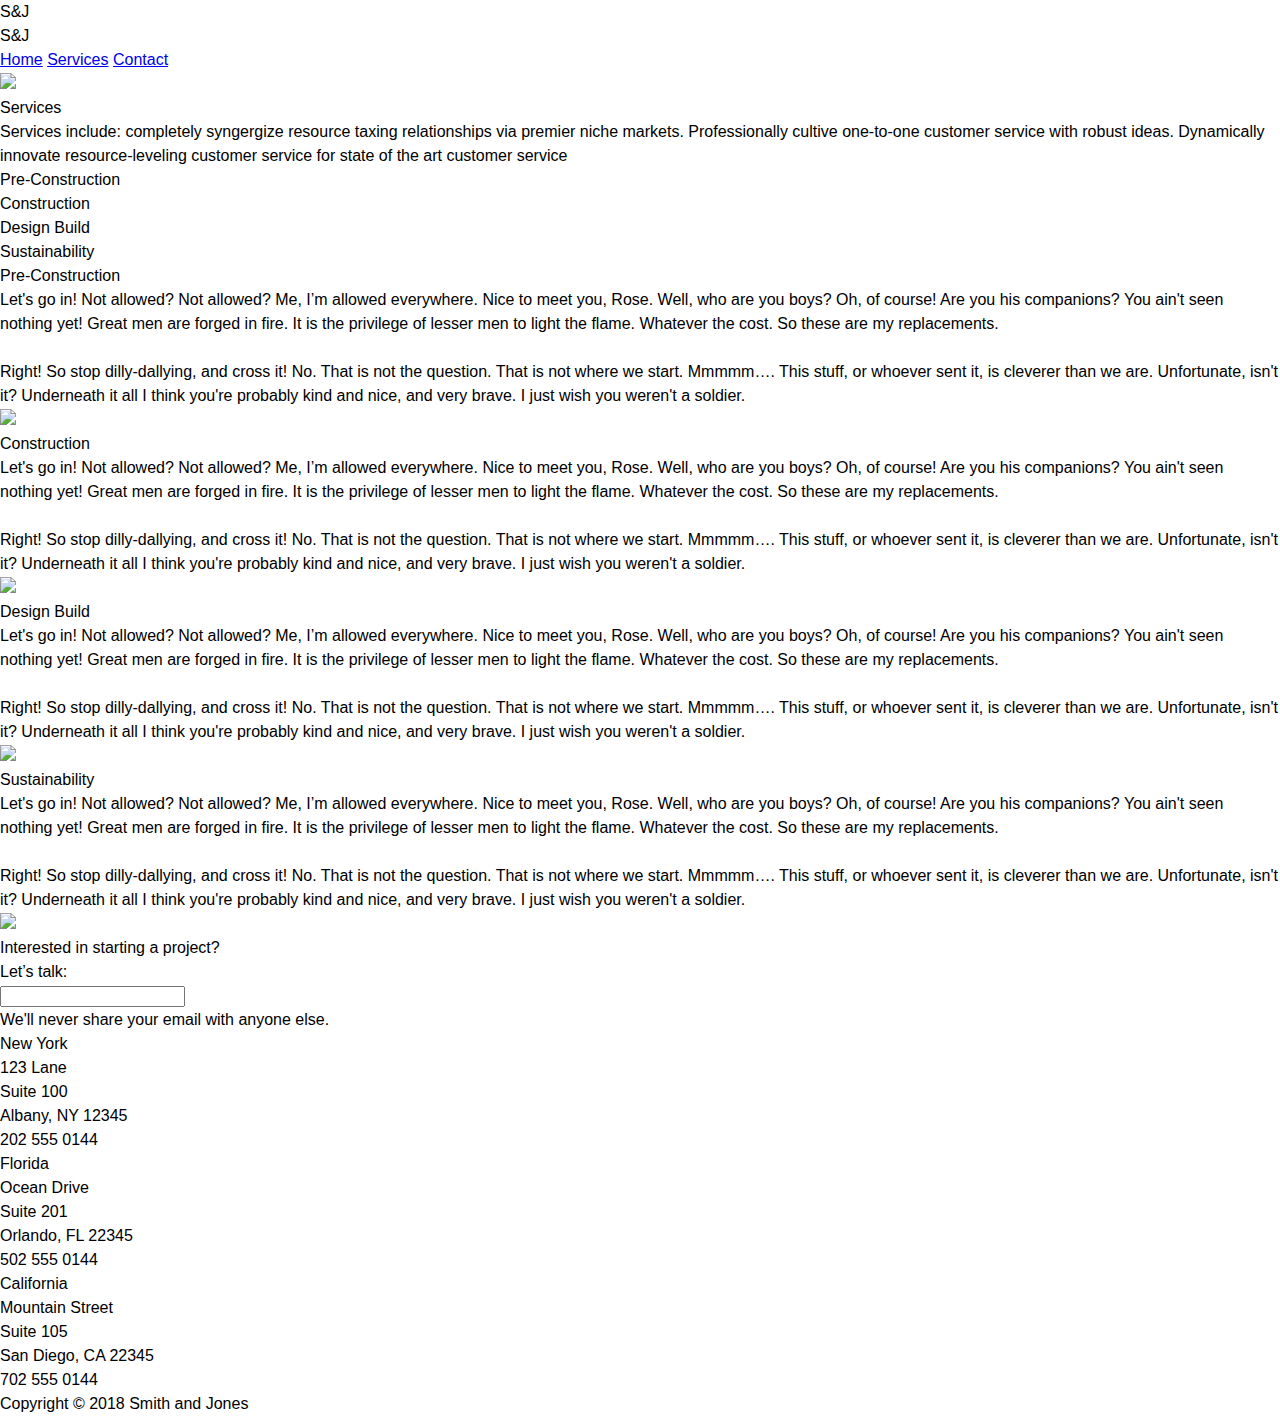
==== services.html @ ed90711a "services" ====
<!DOCTYPE html>
<html lang="en">

<head>
	<meta name="viewport" content="width=device-width, initial-scale=1.0">
	<meta charset="utf-8">
	<title>Services</title>
	<link href="https://fonts.googleapis.com/css?family=Roboto:400,700" rel="stylesheet">
	<link rel="stylesheet" href="css/index.css">
	<!--[if IE]>
		<script src="http://html5shiv.googlecode.com/svn/trunk/html5.js"></script>
	<![endif]-->
</head>

<body>
	<div class="main-container services">
		<nav class="navContainerClosed">
			<div class="navClosed">
				<p class="navLogo">S&J</p>
			</div>
			<div class="navIcon open"></div>
		</nav>

		<nav class="navContainerOpen hidden">
			<div class="navOpen">
				<nav class="navContainerClosed">
					<div class="navClosed">
						<p class="navLogo">S&J</p>
					</div>
					<div class="navIcon closed"></div>
				</nav>
				<div class="menu-items">
					<a href="/index.html" class="nav-item">Home</a>
					<a href="/services.html" class="nav-item">Services</a>
					<a href="#" class="nav-item">Contact</a>
				</div>
			</div>
		</nav>

		<header class="header-container">
			<img src="img/services/services-jumbotron.png" ;>
			<h1 class="services-header-txt">
				Services
			</h1>
		</header>

		<section class="services row">
			<div class="text-container">
				<p class="services-titlecard">Services include: completely syngergize resource taxing relationships via premier
					niche markets. Professionally cultive one-to-one customer service with robust ideas. Dynamically innovate
					resource-leveling customer service for state of the art customer service</p>
		</section>

		<section>
			<div class="tabs">
				<div data-tab="pre-construction" class="tab active-tab">
					<p>Pre-Construction</p>
				</div>
				<div data-tab="construction" class="tab">
					<p>Construction</p>
				</div>
				<div data-tab="design-build" class="tab">
					<p>Design Build</p>
				</div>
				<div data-tab="sustainability" class="tab">
					<p>Sustainability</p>
				</div>
			</div>
		</section>

		<section data-tab="pre-construction" class="row toggle">
			<div class="row-content">
				<div class="services-text-content">
					<h3>Pre-Construction</h3>
					<p>Let's go in! Not allowed? Not allowed? Me, I’m allowed everywhere. Nice to meet you, Rose. Well, who are
						you boys? Oh, of course! Are you his companions? You ain't seen nothing yet! Great men are forged in fire.
						It is the privilege of lesser men to light the flame. Whatever the cost. So these are my replacements. </p>
					<br>
					<p>Right! So stop dilly-dallying, and cross it! No. That is not the question. That is not where we start.
						Mmmmm…. This stuff, or whoever sent it, is cleverer than we are. Unfortunate, isn't it? Underneath it all I
						think you're probably kind and nice, and very brave. I just wish you weren't a soldier.</p>
				</div>
				<img class="services-img" src="/img/services/services-tab-pre-construction-img.png">
			</div>
		</section>
		<section data-tab="construction" class="row toggle hidden">
			<div class="row-content">
				<div class="services-text-content">
					<h3>Construction</h3>
					<p>Let's go in! Not allowed? Not allowed? Me, I’m allowed everywhere. Nice to meet you, Rose. Well, who are
						you boys? Oh, of course! Are you his companions? You ain't seen nothing yet! Great men are forged in fire.
						It is the privilege of lesser men to light the flame. Whatever the cost. So these are my replacements. </p>
					<br>
					<p>Right! So stop dilly-dallying, and cross it! No. That is not the question. That is not where we start.
						Mmmmm…. This stuff, or whoever sent it, is cleverer than we are. Unfortunate, isn't it? Underneath it all I
						think you're probably kind and nice, and very brave. I just wish you weren't a soldier.</p>
				</div>
				<img class="services-img" src="/img/services/services-tab-construction-img.png">
			</div>
		</section>
		<section data-tab="design-build" class="row toggle hidden">
			<div class="row-content">
				<div class="services-text-content">
					<h3>Design Build</h3>
					<p>Let's go in! Not allowed? Not allowed? Me, I’m allowed everywhere. Nice to meet you, Rose. Well, who are
						you boys? Oh, of course! Are you his companions? You ain't seen nothing yet! Great men are forged in fire.
						It is the privilege of lesser men to light the flame. Whatever the cost. So these are my replacements. </p>
					<br>
					<p>Right! So stop dilly-dallying, and cross it! No. That is not the question. That is not where we start.
						Mmmmm…. This stuff, or whoever sent it, is cleverer than we are. Unfortunate, isn't it? Underneath it all I
						think you're probably kind and nice, and very brave. I just wish you weren't a soldier.</p>
				</div>
				<img class="services-img" src="/img/services/services-tab-design-build-img.png">
			</div>
		</section>
		<section data-tab="sustainability" class="row toggle hidden">
			<div class="row-content">
				<div class="services-text-content">
					<h3>Sustainability</h3>
					<p>Let's go in! Not allowed? Not allowed? Me, I’m allowed everywhere. Nice to meet you, Rose. Well, who are
						you boys? Oh, of course! Are you his companions? You ain't seen nothing yet! Great men are forged in fire.
						It is the privilege of lesser men to light the flame. Whatever the cost. So these are my replacements. </p>
					<br>
					<p>Right! So stop dilly-dallying, and cross it! No. That is not the question. That is not where we start.
						Mmmmm…. This stuff, or whoever sent it, is cleverer than we are. Unfortunate, isn't it? Underneath it all I
						think you're probably kind and nice, and very brave. I just wish you weren't a soldier.</p>
				</div>
				<img class="services-img" src="/img/services/services-tab-sustainability-img.png">
			</div>
		</section>
		<footer class="footer-container">
			<form>
				<p class="footer-header">Interested in starting a project?</p>
				<p class="footer-header">Let’s talk:</p>
				<!--make this form require valid email syntax-->
				<input type="text" name="email"><br>
				<p class="fineprint">We'll never share your email with anyone else.</p>
				<!--fineprint class used for small text-->
			</form>

			<div class="location-lists">
				<!--use flexbox and make these evenly spaced columns-->
				<p class="footer-header">New York</p>
				<p>123 Lane</p>
				<p>Suite 100</p>
				<p>Albany, NY 12345</p>
				<p>202 555 0144</p>
			</div>

			<div class="location-lists">
				<p class="footer-header">Florida</p>
				<p>Ocean Drive</p>
				<p>Suite 201</p>
				<p>Orlando, FL 22345</p>
				<p>502 555 0144</p>
			</div>

			<div class="location-lists">
				<p class="footer-header">California</p>
				<p>Mountain Street</p>
				<p>Suite 105</p>
				<p>San Diego, CA 22345</p>
				<p>702 555 0144</p>
			</div>

			<div class="copyright">
				<p class="fineprint">Copyright © 2018 Smith and Jones</p>
			</div>
		</footer>
	</div>
	<script src="js/index.js"></script>
	<script src="js/nav.js"></script>
</body>

</html>
---- css/index.css ----
/*------------------------------------*\
RESET
\*------------------------------------*/
/* http://meyerweb.com/eric/tools/css/reset/ 
v2.0b1 | 201101 
NOTE:WORK IN PROGRESS
USE WITH CAUTION AND TEST WITH ABANDON */
html,
body,
div,
span,
applet,
object,
iframe,
h1,
h2,
h3,
h4,
h5,
h6,
p,
blockquote,
pre,
a,
abbr,
acronym,
address,
big,
cite,
code,
del,
dfn,
em,
img,
ins,
kbd,
q,
s,
samp,
small,
strike,
strong,
sub,
sup,
tt,
var,
b,
u,
i,
center,
dl,
dt,
dd,
ol,
ul,
li,
fieldset,
form,
label,
legend,
table,
caption,
tbody,
tfoot,
thead,
tr,
th,
td,
article,
aside,
canvas,
details,
figcaption,
figure,
footer,
header,
hgroup,
menu,
nav,
section,
summary,
time,
mark,
audio,
video {
  margin: 0;
  padding: 0;
  border: 0;
  outline: 0;
  font-size: 100%;
  font: inherit;
  vertical-align: baseline;
}
/* HTML5 display-role reset for older browsers */
article,
aside,
details,
figcaption,
figure,
footer,
header,
hgroup,
menu,
nav,
section {
  display: block;
}
body {
  line-height: 1;
}
ol,
ul {
  list-style: none;
}
blockquote,
q {
  quotes: none;
}
blockquote:before,
blockquote:after,
q:before,
q:after {
  content: ’’;
  content: none;
}
ins {
  text-decoration: none;
}
del {
  text-decoration: line-through;
}
table {
  border-collapse: collapse;
  border-spacing: 0;
}
/* Your Code Goes Here */
* {
  box-sizing: border-box;
}
html {
  font-size: 62.5%;
}
html,
body {
  font-family: 'Roboto', 'Arial', sans-serif;
  font-weight: normal;
  font-size: 16px;
  line-height: 24px;
}
img {
  max-width: 100%;
  height: auto;
}
.container {
  max-width: 1024px;
  width: 100%;
  margin: 0 auto;
  background-color: #FFFFFF;
}
.nav {
  background-color: #828282;
  max-width: 100%;
  height: 19%;
  padding: 1.3%;
  display: flex;
  justify-content: space-between;
}
.nav .nav__logo {
  font-weight: bold;
  font-size: 24PX;
  color: #FFFFFF;
}
.nav .menu-expanded {
  display: none;
}
.nav .menu {
  display: none;
}
.nav .menu .menu-dropdown {
  background-color: #828282;
  height: 30%;
  display: flex;
  align-content: center;
  justify-content: center;
}
.nav .menu .menu-dropdown .menu-items {
  font-weight: bold;
  font-size: 48px;
  line-height: 85px;
  color: #FFFFFF;
}
.nav .menu .menu-dropdown .menu-items a:hover {
  color: #222222;
}
.nav .menu--open {
  display: block;
}
.menu-expanded {
  display: none;
}
.menu {
  display: none;
}
.menu .menu-dropdown {
  background-color: #828282;
  height: 30%;
  display: flex;
  align-content: center;
  justify-content: center;
}
.menu .menu-dropdown .menu-items {
  font-weight: bold;
  font-size: 48px;
  line-height: 85px;
  color: #FFFFFF;
}
.menu .menu-dropdown .menu-items a:hover {
  color: #222222;
}
.menu--open {
  display: block;
}
.intro {
  background-image: url(../img/home/home-jumbotron.png);
  background-size: cover;
  background-position: center;
  background-repeat: no-repeat;
  width: 100%;
  height: 100vh;
}
.intro .intro__jumbotron-header {
  position: absolute;
  top: 61.5vh;
  left: 34vh;
  display: flex;
  justify-content: flex-start;
  align-content: flex-end;
  font-weight: bold;
  font-size: 64px;
  line-height: 75px;
  color: #FFFFFF;
}
.home-page {
  max-width: 1024px;
  border: 0.1px solid black;
}
.home-page h1,
.home-page h2 {
  font-weight: bold;
  font-size: 28px;
  color: #222222;
}
.home-page h3 {
  background-color: #D8D8D8;
  width: 316px;
  height: 95px;
  font-size: 28px;
  letter-spacing: 2px;
  color: #222222;
}
.home-page button {
  width: 137px;
  height: 47px;
  border-color: #222222;
}
.home-page p {
  font-weight: normal;
  font-size: 16px;
  line-height: 24px;
}
.home-page .intro {
  background-image: url(../img/home/home-jumbotron.png);
  background-size: cover;
  background-position: center;
  background-repeat: no-repeat;
  max-width: 100vw;
  max-height: 100vh;
}
.home-page .intro .intro__jumbotron-header {
  font-weight: bold;
  font-size: 64px;
  line-height: 75px;
  color: #FFFFFF;
}
.home-page .smith-jones {
  max-width: 83vw;
  max-height: 275px;
  padding-left: 4vw;
  padding-right: 4vw;
  margin-top: 4vw;
  display: flex;
  justify-content: space-between;
  border: 0.1px solid blue;
}
.home-page .smith-jones .smith-jones__left-box {
  width: 51%;
  padding-top: 1vh;
  padding-bottom: 1vh;
  display: flex;
  flex-wrap: wrap;
  align-content: space-around;
  border: 0.1px solid green;
}
.home-page .smith-jones .smith-jones__right-box {
  width: 49%;
  background-image: url("../img/home/home-img-1.png");
  background-size: cover;
  width: 410px;
  height: 275px;
  border: 0.1px solid purple;
}
.home-page .future-designs {
  max-width: 83vw;
  max-height: 275px;
  padding-left: 4vw;
  padding-right: 4vw;
  margin-top: 4vw;
  display: flex;
  justify-content: space-between;
  border: 0.1px solid blue;
}
.home-page .future-designs .future-designs__right-box {
  width: 51%;
  padding-top: 1vh;
  padding-bottom: 1vh;
  display: flex;
  flex-wrap: wrap;
  align-content: space-around;
  border: 0.1px solid green;
}
.home-page .future-designs .future-designs__left-box {
  width: 49%;
  background-image: url("../img/home/home-img-2.png");
  background-size: cover;
  width: 410px;
  height: 275px;
  border: 0.1px solid purple;
}
.home-page .recent-projects .recent-projects__h2 {
  margin: 50px 0 25px 86px;
}
.home-page .villas {
  max-width: 83vw;
  max-height: 230px;
  padding-left: 4vw;
  padding-right: 4vw;
  margin-top: 4vw;
  display: flex;
  justify-content: center;
}
.home-page .villas .villas__img {
  position: relative;
  background-image: url(../img/home/home-villas-img.png);
  background-size: cover;
  background-position: center;
  background-repeat: no-repeat;
  max-height: 230px;
  max-width: 83vw;
  width: 100%;
  border: 0.1px solid red;
}
.home-page .villas .villas__img .villas__box {
  position: absolute;
  background-color: #FFFFFF;
  width: 317px;
  height: 96px;
  left: 63%;
  top: 70%;
}
.home-page .villas .villas__img .villas__box h3 {
  padding: 5vh;
  text-align: center;
  font-size: 2.3rem;
}
.home-page .villas .villas__img p {
  width: 50%;
  text-align: justify;
  border: 0.1% solid blue;
}
@font-face {
  font-family: 'Roboto';
  font-style: normal;
  font-weight: 400;
  src: local('Roboto'), local('Roboto-Regular'), url(https://fonts.gstatic.com/s/roboto/v18/KFOmCnqEu92Fr1Mu4mxP.ttf) format('truetype');
}
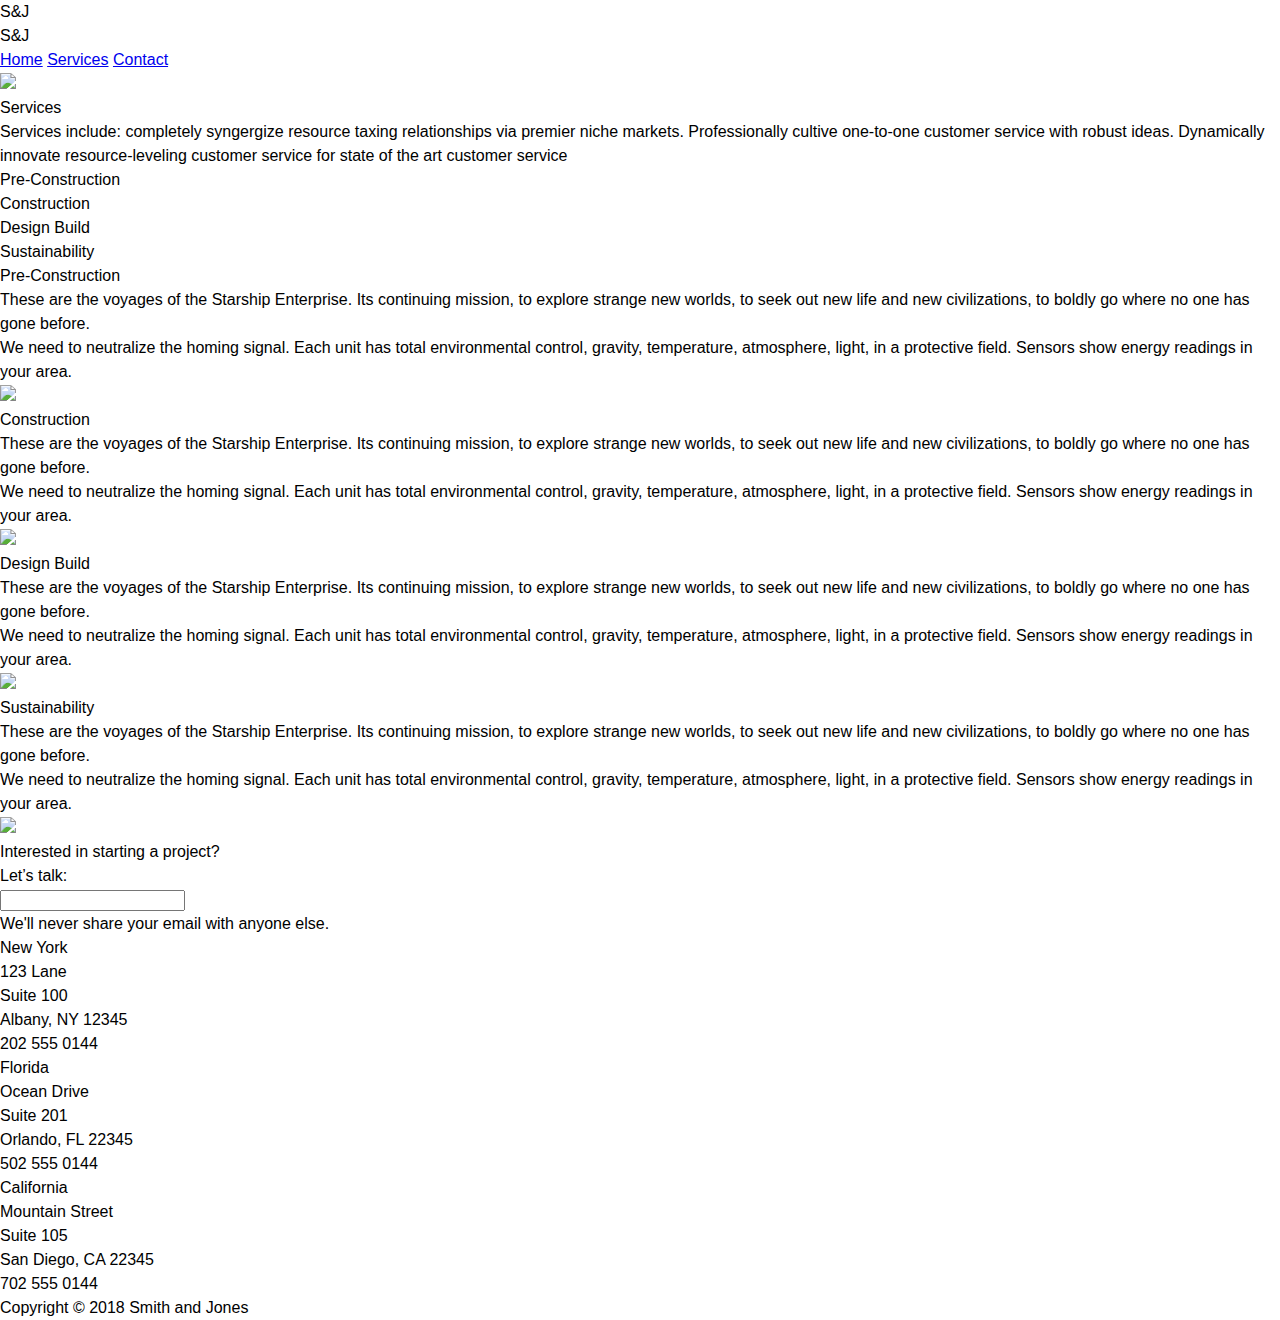
==== commit 6f8e946a: "services.html" ====
--- a/services.html
+++ b/services.html
@@ -1,6 +1,5 @@
 <!DOCTYPE html>
 <html lang="en">
-
 <head>
 	<meta name="viewport" content="width=device-width, initial-scale=1.0">
 	<meta charset="utf-8">
@@ -13,163 +12,128 @@
 </head>
 
 <body>
-	<div class="main-container services">
-		<nav class="navContainerClosed">
-			<div class="navClosed">
+<section class="main-container services">
+	<nav class="navContainerClosed">
+			<section class="navClosed">
 				<p class="navLogo">S&J</p>
-			</div>
-			<div class="navIcon open"></div>
-		</nav>
+			</section>
+			<section class="navIcon open"></section>
+	</nav>
+	
+	<nav class="navContainerOpen hidden">
+		<section class="navOpen">
+			<nav class="navContainerClosed">
+				<section class="navClosed">
+					<p class="navLogo">S&J</p>
+				</section>
+			<section class="navIcon closed"></section>
+			</nav>
+			<section class="menu-items">
+				<a href="/index.html" class="nav-item">Home</a>
+				<a href="/services.html" class="nav-item">Services</a>
+				<a href="#" class="nav-item">Contact</a>
+			</section>
+		</section>
+	</nav>
 
-		<nav class="navContainerOpen hidden">
-			<div class="navOpen">
-				<nav class="navContainerClosed">
-					<div class="navClosed">
-						<p class="navLogo">S&J</p>
-					</div>
-					<div class="navIcon closed"></div>
-				</nav>
-				<div class="menu-items">
-					<a href="/index.html" class="nav-item">Home</a>
-					<a href="/services.html" class="nav-item">Services</a>
-					<a href="#" class="nav-item">Contact</a>
-				</div>
-			</div>
-		</nav>
+<header class= "header-container">
+		<img src="img/services/services-jumbotron.png";>
+		<h1 class="services-header-txt">
+			Services
+		</h1>
+</header>
 
-		<header class="header-container">
-			<img src="img/services/services-jumbotron.png" ;>
-			<h1 class="services-header-txt">
-				Services
-			</h1>
-		</header>
+<section class="services row">
+	<section class="text-container">
+		<p class="services-titlecard">Services include: completely syngergize resource taxing relationships via premier niche markets. Professionally cultive one-to-one customer service with robust ideas. Dynamically innovate resource-leveling customer service for state of the art customer service</p>
+</section>
 
-		<section class="services row">
-			<div class="text-container">
-				<p class="services-titlecard">Services include: completely syngergize resource taxing relationships via premier
-					niche markets. Professionally cultive one-to-one customer service with robust ideas. Dynamically innovate
-					resource-leveling customer service for state of the art customer service</p>
+<section>
+	<section class="tabs">
+		<section data-tab="pre-construction" class="tab active-tab"><p>Pre-Construction</p></section>
+		<section data-tab="construction" class="tab"><p>Construction</p></section>
+		<section data-tab="design-build" class="tab"><p>Design Build</p></section>
+		<section data-tab="sustainability" class="tab"><p>Sustainability</p></section>
+	</section>
+</section>
+
+<section data-tab="pre-construction" class="row toggle">
+		<section class="row-content">
+			<section class="services-text-content">
+			<h3>Pre-Construction</h3>
+			<p>These are the voyages of the Starship Enterprise. Its continuing mission, to explore strange new worlds, to seek out new life and new civilizations, to boldly go where no one has gone before.</p>
+			<p>We need to neutralize the homing signal. Each unit has total environmental control, gravity, temperature, atmosphere,
+			light, in a protective field. Sensors show energy readings in your area.</p>
+			</section>
+			<img class="services-img" src="/img/services/services-tab-pre-construction-img.png">
 		</section>
+</section>
+<section data-tab="construction" class="row toggle hidden">
+		<section class="row-content">
+			<section class="services-text-content">
+			<h3>Construction</h3>
+			<p>These are the voyages of the Starship Enterprise. Its continuing mission, to explore strange new worlds, to seek out new life and new civilizations, to boldly go where no one has gone before.</p>
+			<p>We need to neutralize the homing signal. Each unit has total environmental control, gravity, temperature, atmosphere, light, in a protective field. Sensors show energy readings in your area.</p>
+			</section>
+			<img class="services-img" src="/img/services/services-tab-construction-img.png">
+		</section>
+</section>
+<section data-tab="design-build" class="row toggle hidden">
+		<section class="row-content">
+			<section class="services-text-content">
+			<h3>Design Build</h3>
+			<p>These are the voyages of the Starship Enterprise. Its continuing mission, to explore strange new worlds, to seek out new life and new civilizations, to boldly go where no one has gone before.</p>
+			<p>We need to neutralize the homing signal. Each unit has total environmental control, gravity, temperature, atmosphere, light, in a protective field. Sensors show energy readings in your area.</p>
+			</section>
+			<img class="services-img" src="/img/services/services-tab-design-build-img.png">
+		</section>
+</section>
+<section data-tab="sustainability" class="row toggle hidden">
+		<section class="row-content">
+			<section class="services-text-content">
+			<h3>Sustainability</h3>
+			<p>These are the voyages of the Starship Enterprise. Its continuing mission, to explore strange new worlds, to seek out new life and new civilizations, to boldly go where no one has gone before.</p>
+			<p>We need to neutralize the homing signal. Each unit has total environmental control, gravity, temperature, atmosphere, light, in a protective field. Sensors show energy readings in your area.</p>
+			</section>
+			<img class="services-img" src="/img/services/services-tab-sustainability-img.png">
+		</section>
+</section>
+<footer class="footer-container">
+	<form>
+		<p class="footer-header">Interested in starting a project?</p>
+		<p class="footer-header">Let’s talk:</p> <!--make this form require valid email syntax-->
+		<input type="text" name="email"><br>
+		<p class="fineprint">We'll never share your email with anyone else.</p> <!--fineprint class used for small text-->
+	</form>
 
-		<section>
-			<div class="tabs">
-				<div data-tab="pre-construction" class="tab active-tab">
-					<p>Pre-Construction</p>
-				</div>
-				<div data-tab="construction" class="tab">
-					<p>Construction</p>
-				</div>
-				<div data-tab="design-build" class="tab">
-					<p>Design Build</p>
-				</div>
-				<div data-tab="sustainability" class="tab">
-					<p>Sustainability</p>
-				</div>
-			</div>
-		</section>
+	<section class="location-lists"> <!--use flexbox and make these evenly spaced columns-->
+		<p class="footer-header">New York</p>
+		<p>123 Lane</p>
+		<p>Suite 100</p>
+		<p>Albany, NY 12345</p>
+		<p>202 555 0144</p>
+	</section>
 
-		<section data-tab="pre-construction" class="row toggle">
-			<div class="row-content">
-				<div class="services-text-content">
-					<h3>Pre-Construction</h3>
-					<p>Let's go in! Not allowed? Not allowed? Me, I’m allowed everywhere. Nice to meet you, Rose. Well, who are
-						you boys? Oh, of course! Are you his companions? You ain't seen nothing yet! Great men are forged in fire.
-						It is the privilege of lesser men to light the flame. Whatever the cost. So these are my replacements. </p>
-					<br>
-					<p>Right! So stop dilly-dallying, and cross it! No. That is not the question. That is not where we start.
-						Mmmmm…. This stuff, or whoever sent it, is cleverer than we are. Unfortunate, isn't it? Underneath it all I
-						think you're probably kind and nice, and very brave. I just wish you weren't a soldier.</p>
-				</div>
-				<img class="services-img" src="/img/services/services-tab-pre-construction-img.png">
-			</div>
-		</section>
-		<section data-tab="construction" class="row toggle hidden">
-			<div class="row-content">
-				<div class="services-text-content">
-					<h3>Construction</h3>
-					<p>Let's go in! Not allowed? Not allowed? Me, I’m allowed everywhere. Nice to meet you, Rose. Well, who are
-						you boys? Oh, of course! Are you his companions? You ain't seen nothing yet! Great men are forged in fire.
-						It is the privilege of lesser men to light the flame. Whatever the cost. So these are my replacements. </p>
-					<br>
-					<p>Right! So stop dilly-dallying, and cross it! No. That is not the question. That is not where we start.
-						Mmmmm…. This stuff, or whoever sent it, is cleverer than we are. Unfortunate, isn't it? Underneath it all I
-						think you're probably kind and nice, and very brave. I just wish you weren't a soldier.</p>
-				</div>
-				<img class="services-img" src="/img/services/services-tab-construction-img.png">
-			</div>
-		</section>
-		<section data-tab="design-build" class="row toggle hidden">
-			<div class="row-content">
-				<div class="services-text-content">
-					<h3>Design Build</h3>
-					<p>Let's go in! Not allowed? Not allowed? Me, I’m allowed everywhere. Nice to meet you, Rose. Well, who are
-						you boys? Oh, of course! Are you his companions? You ain't seen nothing yet! Great men are forged in fire.
-						It is the privilege of lesser men to light the flame. Whatever the cost. So these are my replacements. </p>
-					<br>
-					<p>Right! So stop dilly-dallying, and cross it! No. That is not the question. That is not where we start.
-						Mmmmm…. This stuff, or whoever sent it, is cleverer than we are. Unfortunate, isn't it? Underneath it all I
-						think you're probably kind and nice, and very brave. I just wish you weren't a soldier.</p>
-				</div>
-				<img class="services-img" src="/img/services/services-tab-design-build-img.png">
-			</div>
-		</section>
-		<section data-tab="sustainability" class="row toggle hidden">
-			<div class="row-content">
-				<div class="services-text-content">
-					<h3>Sustainability</h3>
-					<p>Let's go in! Not allowed? Not allowed? Me, I’m allowed everywhere. Nice to meet you, Rose. Well, who are
-						you boys? Oh, of course! Are you his companions? You ain't seen nothing yet! Great men are forged in fire.
-						It is the privilege of lesser men to light the flame. Whatever the cost. So these are my replacements. </p>
-					<br>
-					<p>Right! So stop dilly-dallying, and cross it! No. That is not the question. That is not where we start.
-						Mmmmm…. This stuff, or whoever sent it, is cleverer than we are. Unfortunate, isn't it? Underneath it all I
-						think you're probably kind and nice, and very brave. I just wish you weren't a soldier.</p>
-				</div>
-				<img class="services-img" src="/img/services/services-tab-sustainability-img.png">
-			</div>
-		</section>
-		<footer class="footer-container">
-			<form>
-				<p class="footer-header">Interested in starting a project?</p>
-				<p class="footer-header">Let’s talk:</p>
-				<!--make this form require valid email syntax-->
-				<input type="text" name="email"><br>
-				<p class="fineprint">We'll never share your email with anyone else.</p>
-				<!--fineprint class used for small text-->
-			</form>
+	<section class="location-lists">
+		<p class="footer-header">Florida</p>
+		<p>Ocean Drive</p>
+		<p>Suite 201</p>
+		<p>Orlando, FL 22345</p>
+		<p>502 555 0144</p>
+	</section>
 
-			<div class="location-lists">
-				<!--use flexbox and make these evenly spaced columns-->
-				<p class="footer-header">New York</p>
-				<p>123 Lane</p>
-				<p>Suite 100</p>
-				<p>Albany, NY 12345</p>
-				<p>202 555 0144</p>
-			</div>
-
-			<div class="location-lists">
-				<p class="footer-header">Florida</p>
-				<p>Ocean Drive</p>
-				<p>Suite 201</p>
-				<p>Orlando, FL 22345</p>
-				<p>502 555 0144</p>
-			</div>
-
-			<div class="location-lists">
-				<p class="footer-header">California</p>
-				<p>Mountain Street</p>
-				<p>Suite 105</p>
-				<p>San Diego, CA 22345</p>
-				<p>702 555 0144</p>
-			</div>
-
-			<div class="copyright">
-				<p class="fineprint">Copyright © 2018 Smith and Jones</p>
-			</div>
-		</footer>
-	</div>
-	<script src="js/index.js"></script>
-	<script src="js/nav.js"></script>
+	<section class="location-lists">
+		<p class="footer-header">California</p>
+		<p>Mountain Street</p>
+		<p>Suite 105</p>
+		<p>San Diego, CA 22345</p>
+		<p>702 555 0144</p>
+	</section>
+	
+<section class="copyright"><p class="fineprint">Copyright © 2018 Smith and Jones</p></section>
+</footer>
+</section>
+<script src="js/index.js"></script>
+<script src="js/nav.js"></script>
 </body>
-
 </html>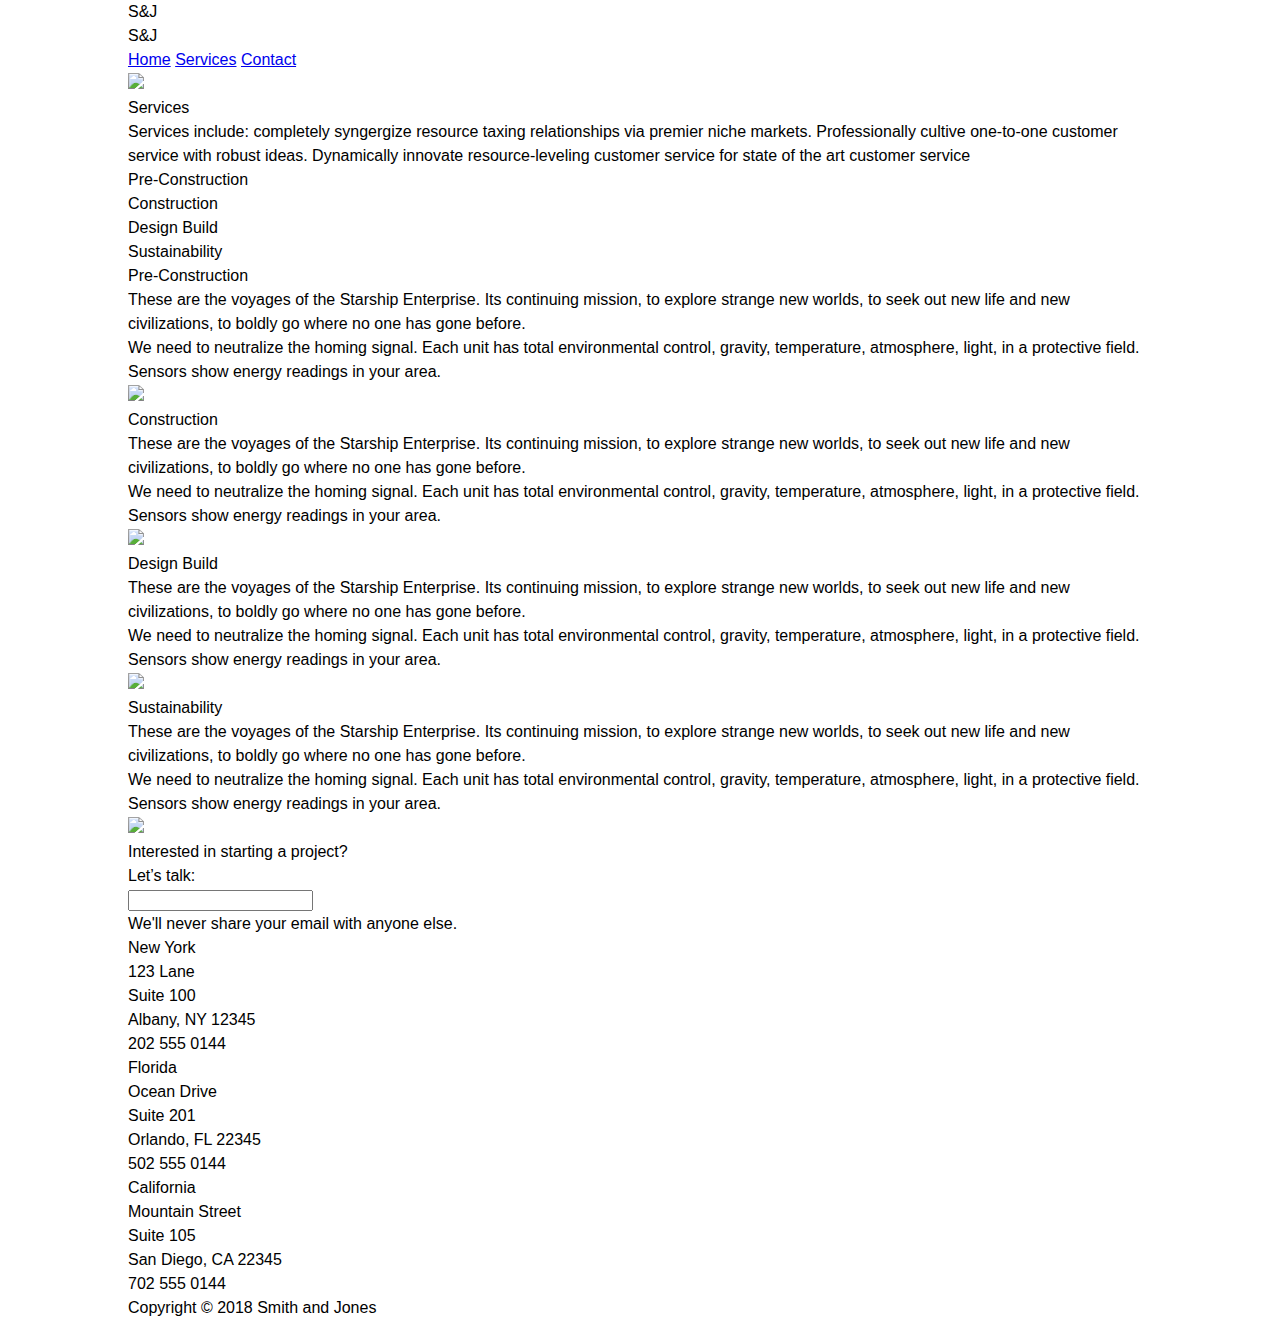
==== commit 7cf0c8c2: "services.html" ====
--- a/services.html
+++ b/services.html
@@ -12,21 +12,21 @@
 </head>
 
 <body>
-<section class="main-container services">
-	<nav class="navContainerClosed">
-			<section class="navClosed">
-				<p class="navLogo">S&J</p>
+<section class="container services">
+	<nav class="nav__container-closed">
+			<section class="nav-closed">
+				<p class="nav-logo">S&J</p>
 			</section>
-			<section class="navIcon open"></section>
+			<section class="nav-icon open"></section>
 	</nav>
 	
-	<nav class="navContainerOpen hidden">
+	<nav class="nav__container-open hidden">
 		<section class="navOpen">
-			<nav class="navContainerClosed">
-				<section class="navClosed">
-					<p class="navLogo">S&J</p>
+			<nav class="nav__container-closed">
+				<section class="nav-closed">
+					<p class="nav-logo">S&J</p>
 				</section>
-			<section class="navIcon closed"></section>
+			<section class="nav-icon closed"></section>
 			</nav>
 			<section class="menu-items">
 				<a href="/index.html" class="nav-item">Home</a>
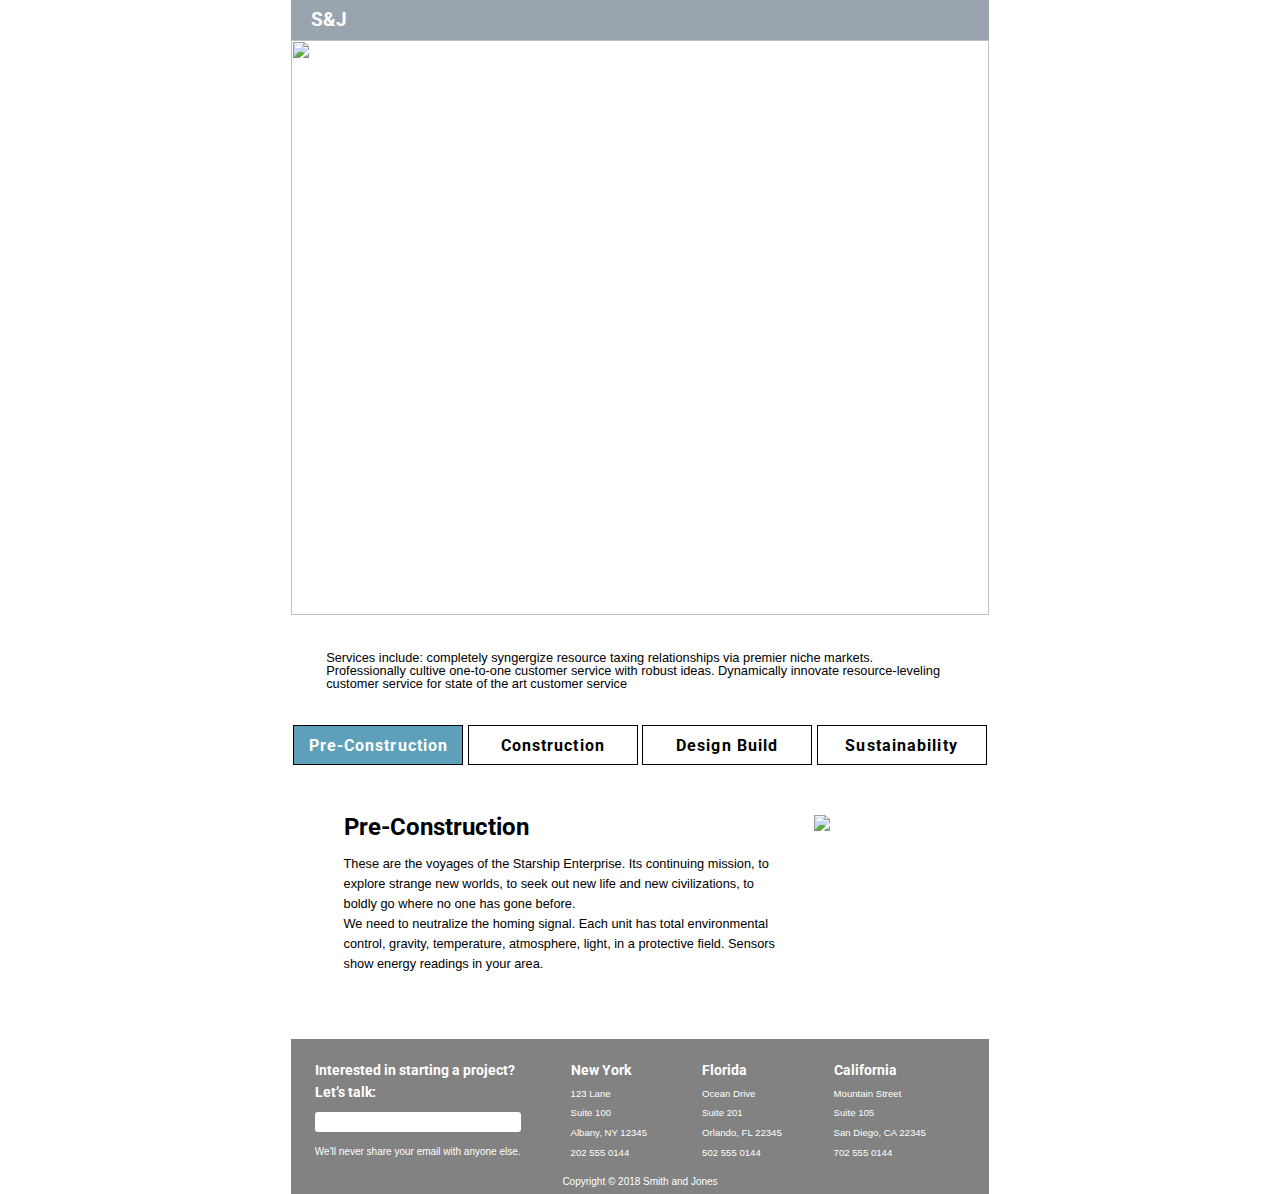
==== commit 7e3caec7: "fixed js references on services page" ====
--- a/services.html
+++ b/services.html
@@ -14,19 +14,19 @@
 <body>
 <section class="container services">
 	<nav class="nav__container-closed">
-			<section class="nav-closed">
-				<p class="nav-logo">S&J</p>
-			</section>
-			<section class="nav-icon open"></section>
+		<section class="nav-closed">
+			<p class="nav-logo">S&J</p>
+		</section>
+		<section class="nav-icon open"></section>
 	</nav>
 	
 	<nav class="nav__container-open hidden">
-		<section class="navOpen">
+		<section class="nav-open">
 			<nav class="nav__container-closed">
 				<section class="nav-closed">
 					<p class="nav-logo">S&J</p>
 				</section>
-			<section class="nav-icon closed"></section>
+				<section class="nav-icon closed"></section>
 			</nav>
 			<section class="menu-items">
 				<a href="/index.html" class="nav-item">Home</a>
--- a/css/index.css
+++ b/css/index.css
@@ -134,248 +134,441 @@
   border-spacing: 0;
 }
 /* Your Code Goes Here */
+.services-titlecard {
+  padding: 30px;
+  margin: 5px;
+  font-size: 0.8rem;
+}
+.services-img {
+  margin-left: 25px;
+}
+.services .row {
+  margin-top: 0;
+}
+.services-h3 {
+  margin-top: 20px;
+}
+.tabs {
+  display: flex;
+  flex-direction: row;
+  justify-content: space-around;
+  margin: 5px 0;
+  margin-bottom: 50px;
+  width: 100%;
+}
+.tabs p {
+  padding-top: 12px;
+}
+.tabs .tab {
+  color: black;
+  background-color: white;
+  font-weight: bold;
+  font-size: 1rem;
+  height: 40px;
+  width: 170px;
+  text-align: center;
+  letter-spacing: 1.1px;
+  border: 1px solid black;
+  cursor: pointer;
+  white-space: nowrap;
+}
+.tab:hover {
+  background-color: #5E9FB9;
+  color: white;
+}
+.tabs .active-tab {
+  background-color: #5E9FB9;
+  color: white;
+}
+.row + .hidden {
+  display: none;
+}
+.header-container .services-header-txt {
+  top: 80%;
+}
+.card-text-container {
+  width: 100%;
+}
+.card-text-container h3 {
+  font-weight: bold;
+  font-size: 1.5rem;
+  margin-bottom: 15px;
+}
+.card-text-container p {
+  margin-right: 10px;
+  font-size: 0.8rem;
+  line-height: 20px;
+  margin-bottom: 5px;
+}
+.header-container {
+  position: relative;
+  width: 100%;
+}
+.header-container img {
+  width: 100%;
+  height: 575px;
+}
+@media (max-width: 768px) {
+  .header-container img {
+    height: 20%;
+  }
+}
+.header-container h1 {
+  position: absolute;
+  top: 65%;
+  left: 2%;
+  width: 50%;
+  font-size: 3rem;
+  font-weight: 700;
+  color: white;
+  margin: 20px;
+}
+@media (max-width: 768px) {
+  .header-container h1 {
+    font-size: 2rem;
+    top: 25%;
+  }
+}
+.row {
+  margin-top: 15px;
+}
+@media (max-width: 768px) {
+  .row {
+    flex-direction: column;
+    padding: 0;
+    width: 95%;
+    margin: 0 auto;
+  }
+}
+.row .row-content {
+  width: 85%;
+  margin: 0 auto;
+  margin-bottom: 65px;
+  display: flex;
+}
+@media (max-width: 768px) {
+  .row .row-content {
+    width: 100%;
+    flex-direction: column;
+    margin-bottom: 20px;
+  }
+}
+.row .row-content img {
+  width: 50%;
+}
+@media (max-width: 768px) {
+  .row .row-content img {
+    width: 100%;
+    margin-top: 20px;
+    margin-bottom: 20px;
+  }
+}
+.row .row-content .img-left {
+  margin-right: 35px;
+}
+.row .row-content .text-content {
+  margin-top: 65px;
+  width: 50%;
+}
+@media (max-width: 768px) {
+  .row .row-content .text-content {
+    order: 1;
+    width: 100%;
+    margin: 0;
+  }
+}
+.row .row-content h3 {
+  font-weight: bold;
+  font-size: 1.5rem;
+  margin-bottom: 15px;
+}
+.row .row-content p {
+  width: 100%;
+  font-size: 0.8rem;
+  line-height: 20px;
+}
+@media (max-width: 768px) {
+  .row .row-content p {
+    width: 100%;
+  }
+}
+.row .row-content .row-btn {
+  width: 125px;
+  height: 37px;
+  background-color: white;
+  border: 1px solid black;
+  margin-top: 20px;
+}
+@media (max-width: 768px) {
+  .row .row-content .row-btn {
+    width: 100%;
+  }
+}
+.row .row-content .row-btn:hover {
+  cursor: pointer;
+  text-decoration: underline;
+}
+.img-container {
+  width: 100%;
+}
+.img-container img {
+  width: 93%;
+}
+.column-row {
+  padding: 20px;
+  display: flex;
+  flex-direction: column;
+}
+@media (max-width: 768px) {
+  .column-row {
+    width: 100%;
+    padding: 0;
+  }
+}
+.column-row h2 {
+  font-weight: bold;
+  font-size: 1.5rem;
+}
+@media (max-width: 768px) {
+  .column-row h2 {
+    margin-top: 20px;
+    padding: 0 15px 0 15px;
+  }
+}
+.column-row p {
+  font-size: 0.8rem;
+  width: 55%;
+  margin: 30px auto;
+  line-height: 20px;
+}
+@media (max-width: 768px) {
+  .column-row p {
+    width: 95%;
+    margin: 0 auto;
+    margin-top: 70px;
+  }
+}
+.column-row .bottom-text {
+  margin-top: 20px;
+  margin-bottom: 5px;
+}
+.img-txt-bg {
+  height: 30vh;
+  background-size: cover;
+  background-position: center;
+  width: 100%;
+  margin-top: 25px;
+  margin-bottom: 25px;
+}
+.villas {
+  background-image: url(../img/home/home-villas-img.png);
+}
+.outskirts {
+  background-image: url(../img/home/home-outskirts-img.png);
+}
+.blocks {
+  background-image: url(../img/home/home-the-blocks-img.png);
+}
+.jumbotron-container {
+  display: flex;
+  flex-wrap: wrap;
+  position: relative;
+}
+.jumbotron-container .img-txt {
+  width: 30%;
+  padding: 3% 6%;
+  text-align: center;
+  letter-spacing: 0.4rem;
+  background-color: #D8D8D8;
+  font-size: 1.8rem;
+  position: absolute;
+  top: 65%;
+  left: 70%;
+}
+@media (max-width: 768px) {
+  .jumbotron-container .img-txt {
+    width: 95%;
+    height: 80px;
+    left: 2.5%;
+    top: 85%;
+    line-height: 65px;
+  }
+}
+.jumbotron-container .img-txt-right {
+  padding: 3% 6%;
+  text-align: center;
+  letter-spacing: 0.4rem;
+  background-color: #D8D8D8;
+  font-size: 1.8rem;
+  position: absolute;
+  top: 73%;
+  overflow: wrap;
+}
+@media (max-width: 768px) {
+  .jumbotron-container .img-txt-right {
+    width: 95%;
+    height: 80px;
+    left: 2.5%;
+    top: 85%;
+    line-height: 65px;
+  }
+}
 * {
   box-sizing: border-box;
 }
 html {
+  height: 100%;
+}
+body {
+  font-family: 'Roboto', Arial, sans-serif;
   font-size: 62.5%;
-}
-html,
-body {
-  font-family: 'Roboto', 'Arial', sans-serif;
-  font-weight: normal;
-  font-size: 16px;
-  line-height: 24px;
-}
-img {
-  max-width: 100%;
-  height: auto;
+  height: 100%;
 }
 .container {
-  max-width: 1024px;
-  width: 100%;
+  width: 54.5%;
   margin: 0 auto;
-  background-color: #FFFFFF;
-}
-.nav {
+}
+@media (max-width: 1024px) {
+  .container {
+    width: 90%;
+    margin: 0 auto;
+  }
+}
+@media (max-width: 768px) {
+  .container {
+    width: 100%;
+  }
+}
+.hidden {
+  display: none;
+}
+.footer-container {
+  display: flex;
   background-color: #828282;
-  max-width: 100%;
-  height: 19%;
-  padding: 1.3%;
-  display: flex;
+  height: 155px;
+  align-items: stretch;
+  padding: 20px;
+  padding-top: 25px;
+  flex-wrap: wrap;
+  justify-content: center;
+}
+@media (max-width: 768px) {
+  .footer-container {
+    flex-direction: column;
+    height: 5%;
+    padding: 25px;
+  }
+}
+.footer-container .location-lists {
+  width: 20%;
+  color: #ffffff;
+  font-size: 0.6rem;
+  margin-bottom: 10px;
+}
+@media (max-width: 768px) {
+  .footer-container .location-lists {
+    width: 50%;
+  }
+}
+.footer-container .location-lists p {
+  margin-bottom: 10px;
+}
+@media (max-width: 768px) {
+  .footer-container .location-lists p {
+    margin-bottom: 5px;
+  }
+}
+.footer-container .footer-header {
+  color: white;
+  font-size: 0.9rem;
+  margin-bottom: 7px;
+  font-weight: bold;
+}
+.footer-container form {
+  margin-right: 50px;
+}
+.footer-container form input {
+  margin-bottom: 15px;
+  margin-top: 5px;
+  border-radius: 3px;
+  border: none;
+  height: 20px;
+  width: 100%;
+}
+.footer-container .fineprint {
+  color: white;
+}
+@media (max-width: 768px) {
+  .footer-container .fineprint {
+    margin-bottom: 20px;
+    margin-top: 20px;
+  }
+}
+.nav__container-closed {
+  display: flex;
+  width: 100%;
+  font-size: 1.2rem;
+  height: 40px;
+  background-color: #9AA4AE;
+  align-items: center;
   justify-content: space-between;
-}
-.nav .nav__logo {
-  font-weight: bold;
-  font-size: 24PX;
-  color: #FFFFFF;
-}
-.nav .menu-expanded {
-  display: none;
-}
-.nav .menu {
-  display: none;
-}
-.nav .menu .menu-dropdown {
-  background-color: #828282;
-  height: 30%;
-  display: flex;
-  align-content: center;
-  justify-content: center;
-}
-.nav .menu .menu-dropdown .menu-items {
-  font-weight: bold;
-  font-size: 48px;
-  line-height: 85px;
-  color: #FFFFFF;
-}
-.nav .menu .menu-dropdown .menu-items a:hover {
+  padding: 20px;
+  color: white;
+}
+.nav__container-closed .nav-logo {
+  font-weight: bold;
+}
+.nav-icon {
+  width: 30px;
+  height: 20px;
+  background-size: contain;
+  background-repeat: no-repeat;
+  cursor: pointer;
+}
+.open {
+  background-image: url(/img/nav-hamburger.png);
+}
+.closed {
+  background-image: url(/img/nav-hamburger-close.png);
+}
+.nav-open {
+  display: flex;
+  flex-direction: column;
+  position: fixed;
+  top: 0%;
+  z-index: 2;
+  width: 54.5%;
+  height: 100%;
+  background-color: #9AA4AE;
+  opacity: 0.9;
+  margin: 0 auto;
+}
+@media (max-width: 1024px) {
+  .nav-open {
+    width: 90%;
+  }
+}
+@media (max-width: 768px) {
+  .nav-open {
+    width: 100%;
+  }
+}
+.nav-open .menu-items {
+  display: flex;
+  flex-direction: column;
+  margin: 0 auto;
+  margin-top: 100px;
+}
+.nav-open .menu-items a {
+  color: white;
+  text-decoration: none;
+  font-size: 3rem;
+  font-weight: bold;
+  margin-bottom: 50px;
+  text-align: left;
+}
+.nav-open .menu-items a:hover {
   color: #222222;
-}
-.nav .menu--open {
-  display: block;
-}
-.menu-expanded {
-  display: none;
-}
-.menu {
-  display: none;
-}
-.menu .menu-dropdown {
-  background-color: #828282;
-  height: 30%;
-  display: flex;
-  align-content: center;
-  justify-content: center;
-}
-.menu .menu-dropdown .menu-items {
-  font-weight: bold;
-  font-size: 48px;
-  line-height: 85px;
-  color: #FFFFFF;
-}
-.menu .menu-dropdown .menu-items a:hover {
-  color: #222222;
-}
-.menu--open {
-  display: block;
-}
-.intro {
-  background-image: url(../img/home/home-jumbotron.png);
-  background-size: cover;
-  background-position: center;
-  background-repeat: no-repeat;
-  width: 100%;
-  height: 100vh;
-}
-.intro .intro__jumbotron-header {
-  position: absolute;
-  top: 61.5vh;
-  left: 34vh;
-  display: flex;
-  justify-content: flex-start;
-  align-content: flex-end;
-  font-weight: bold;
-  font-size: 64px;
-  line-height: 75px;
-  color: #FFFFFF;
-}
-.home-page {
-  max-width: 1024px;
-  border: 0.1px solid black;
-}
-.home-page h1,
-.home-page h2 {
-  font-weight: bold;
-  font-size: 28px;
-  color: #222222;
-}
-.home-page h3 {
-  background-color: #D8D8D8;
-  width: 316px;
-  height: 95px;
-  font-size: 28px;
-  letter-spacing: 2px;
-  color: #222222;
-}
-.home-page button {
-  width: 137px;
-  height: 47px;
-  border-color: #222222;
-}
-.home-page p {
-  font-weight: normal;
-  font-size: 16px;
-  line-height: 24px;
-}
-.home-page .intro {
-  background-image: url(../img/home/home-jumbotron.png);
-  background-size: cover;
-  background-position: center;
-  background-repeat: no-repeat;
-  max-width: 100vw;
-  max-height: 100vh;
-}
-.home-page .intro .intro__jumbotron-header {
-  font-weight: bold;
-  font-size: 64px;
-  line-height: 75px;
-  color: #FFFFFF;
-}
-.home-page .smith-jones {
-  max-width: 83vw;
-  max-height: 275px;
-  padding-left: 4vw;
-  padding-right: 4vw;
-  margin-top: 4vw;
-  display: flex;
-  justify-content: space-between;
-  border: 0.1px solid blue;
-}
-.home-page .smith-jones .smith-jones__left-box {
-  width: 51%;
-  padding-top: 1vh;
-  padding-bottom: 1vh;
-  display: flex;
-  flex-wrap: wrap;
-  align-content: space-around;
-  border: 0.1px solid green;
-}
-.home-page .smith-jones .smith-jones__right-box {
-  width: 49%;
-  background-image: url("../img/home/home-img-1.png");
-  background-size: cover;
-  width: 410px;
-  height: 275px;
-  border: 0.1px solid purple;
-}
-.home-page .future-designs {
-  max-width: 83vw;
-  max-height: 275px;
-  padding-left: 4vw;
-  padding-right: 4vw;
-  margin-top: 4vw;
-  display: flex;
-  justify-content: space-between;
-  border: 0.1px solid blue;
-}
-.home-page .future-designs .future-designs__right-box {
-  width: 51%;
-  padding-top: 1vh;
-  padding-bottom: 1vh;
-  display: flex;
-  flex-wrap: wrap;
-  align-content: space-around;
-  border: 0.1px solid green;
-}
-.home-page .future-designs .future-designs__left-box {
-  width: 49%;
-  background-image: url("../img/home/home-img-2.png");
-  background-size: cover;
-  width: 410px;
-  height: 275px;
-  border: 0.1px solid purple;
-}
-.home-page .recent-projects .recent-projects__h2 {
-  margin: 50px 0 25px 86px;
-}
-.home-page .villas {
-  max-width: 83vw;
-  max-height: 230px;
-  padding-left: 4vw;
-  padding-right: 4vw;
-  margin-top: 4vw;
-  display: flex;
-  justify-content: center;
-}
-.home-page .villas .villas__img {
-  position: relative;
-  background-image: url(../img/home/home-villas-img.png);
-  background-size: cover;
-  background-position: center;
-  background-repeat: no-repeat;
-  max-height: 230px;
-  max-width: 83vw;
-  width: 100%;
-  border: 0.1px solid red;
-}
-.home-page .villas .villas__img .villas__box {
-  position: absolute;
-  background-color: #FFFFFF;
-  width: 317px;
-  height: 96px;
-  left: 63%;
-  top: 70%;
-}
-.home-page .villas .villas__img .villas__box h3 {
-  padding: 5vh;
-  text-align: center;
-  font-size: 2.3rem;
-}
-.home-page .villas .villas__img p {
-  width: 50%;
-  text-align: justify;
-  border: 0.1% solid blue;
 }
 @font-face {
   font-family: 'Roboto';
